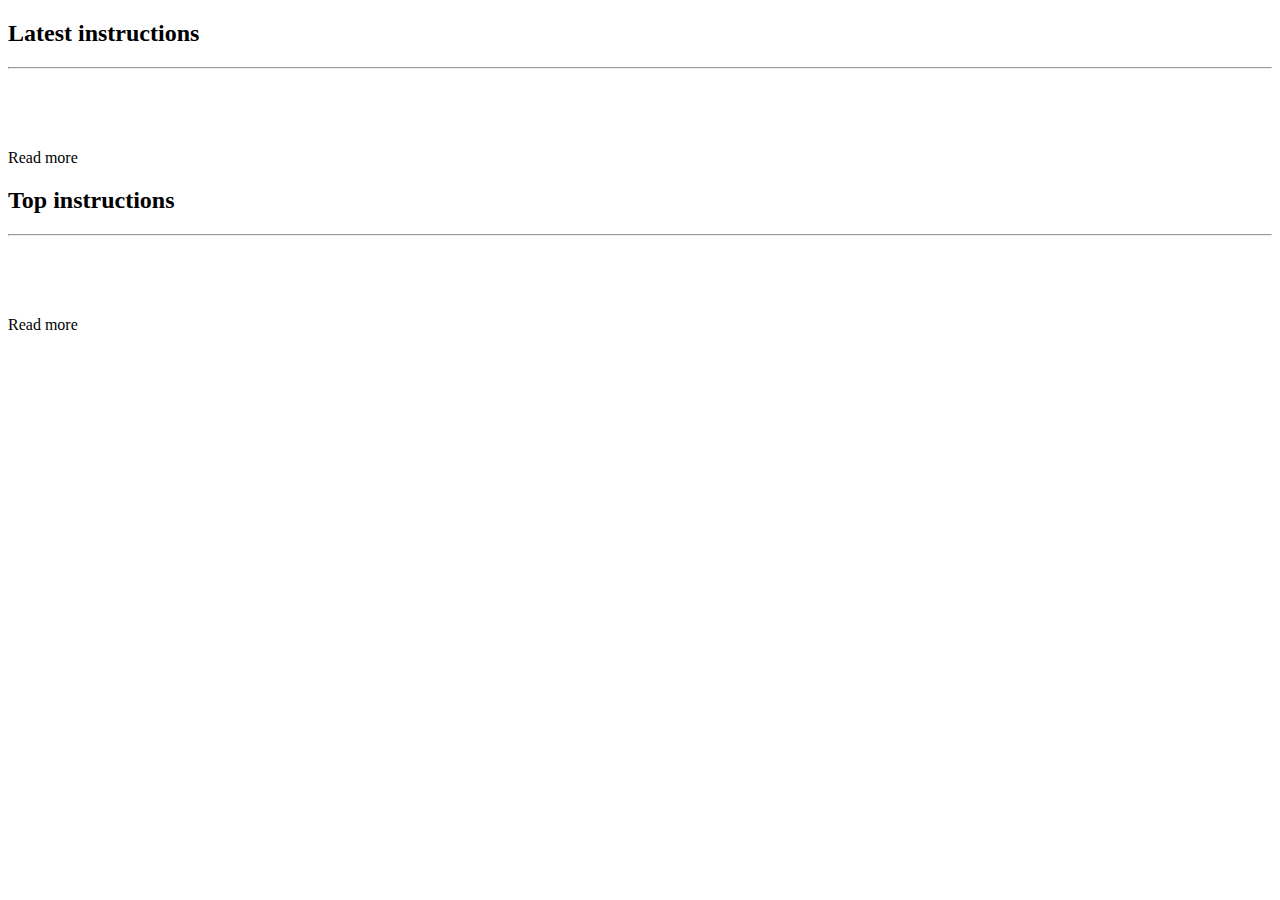
==== src/main/resources/templates/index.html @ 8a726d22 "Initial commit" ====
<!DOCTYPE html>
<html xmlns:th="http://www.thymeleaf.org"
      xmlns:sec="http://www.thymeleaf.org/thymeleaf-extras-springsecurity3">
<head>
    <meta charset="UTF-8"/>
    <title>Instructions</title>
    <link rel="stylesheet" type="text/css" href="webjars/bootstrap/4.0.0-beta-1/css/bootstrap.min.css"/>
    <link rel="stylesheet" type="text/css" href="/css/index.css"/>
    <link rel="stylesheet" type="text/css" href="/jqcloud/jqcloud.min.css"/>
    <script src="/webjars/jquery/3.0.0/jquery.min.js" type="text/javascript"></script>
    <script th:src="@{/popper.js/popper.min.js}"></script>
    <script src="/webjars/bootstrap/4.0.0-beta-1/js/bootstrap.min.js" type="text/javascript"></script>
    <script th:src="@{/jQCloud/jqcloud.min.js}"></script>


</head>
<body th:style="'background-color: ' + ${#themes.code('body.background.color')}">

<div th:replace="nav :: navbar"></div>
<div class="container">
    <div class="row mt-5">
        <h2 class="header" th:text="#{index.header.last}">Latest instructions</h2>

    </div>
    <div class="row">
        <div class="col-lg-6">
            <hr>
        </div>
    </div>
    <div class="row">
        <div class="col-lg-3 text-center border pt-4 pb-4 instr" th:each="instruction : ${lastInstructions}">
            <a th:href="@{'/instruction/' + ${instruction.getId()}}" >
                <img class="pb-3" th:src="${instruction.steps[0].images[0].link}" width="85%" height="50%">
            </a>
            <br>
            <span class="font-weight-bold header" th:text="${instruction.getName()}"></span><br><br>
            <span class="font-italic " th:text="${#strings.abbreviate(instruction.steps[0].text,140)}"></span><br>
            <a  th:href="@{'/instruction/' + ${instruction.getId()}}" th:text="#{index.readmore}">Read more</a>
        </div>
    </div>

    <div class="row mt-5">
        <h2 class="header" th:text="#{index.header.top}">Top instructions</h2>

    </div>
    <div class="row">
        <div class="col-lg-6">
            <hr>
        </div>
    </div>
    <div class="row">
        <div class="col-lg-3 text-center border pt-4 instr pb-4" th:each="instruction : ${topInstructions}">
            <a th:href="@{'/instruction/' + ${instruction.getId()}}">
                <img class="pb-3" th:src="${instruction.steps[0].images[0].link}" width="85%" height="50%">
            </a>
            <br>
            <span class="font-weight-bold header" th:text="${instruction.getName()}"></span><br><br>
            <span class="font-italic " th:text="${#strings.abbreviate(instruction.steps[0].text,140)}"></span><br>
            <a th:href="@{'/instruction/' + ${instruction.getId()}}" th:text="#{index.readmore}">Read more</a>
        </div>
    </div>
    <div class="row justify-content-center">
        <div id="tag-cloud">

        </div>
    </div>
</div>


<script th:src="@{/js/index.js}"></script>


</body>
</html>
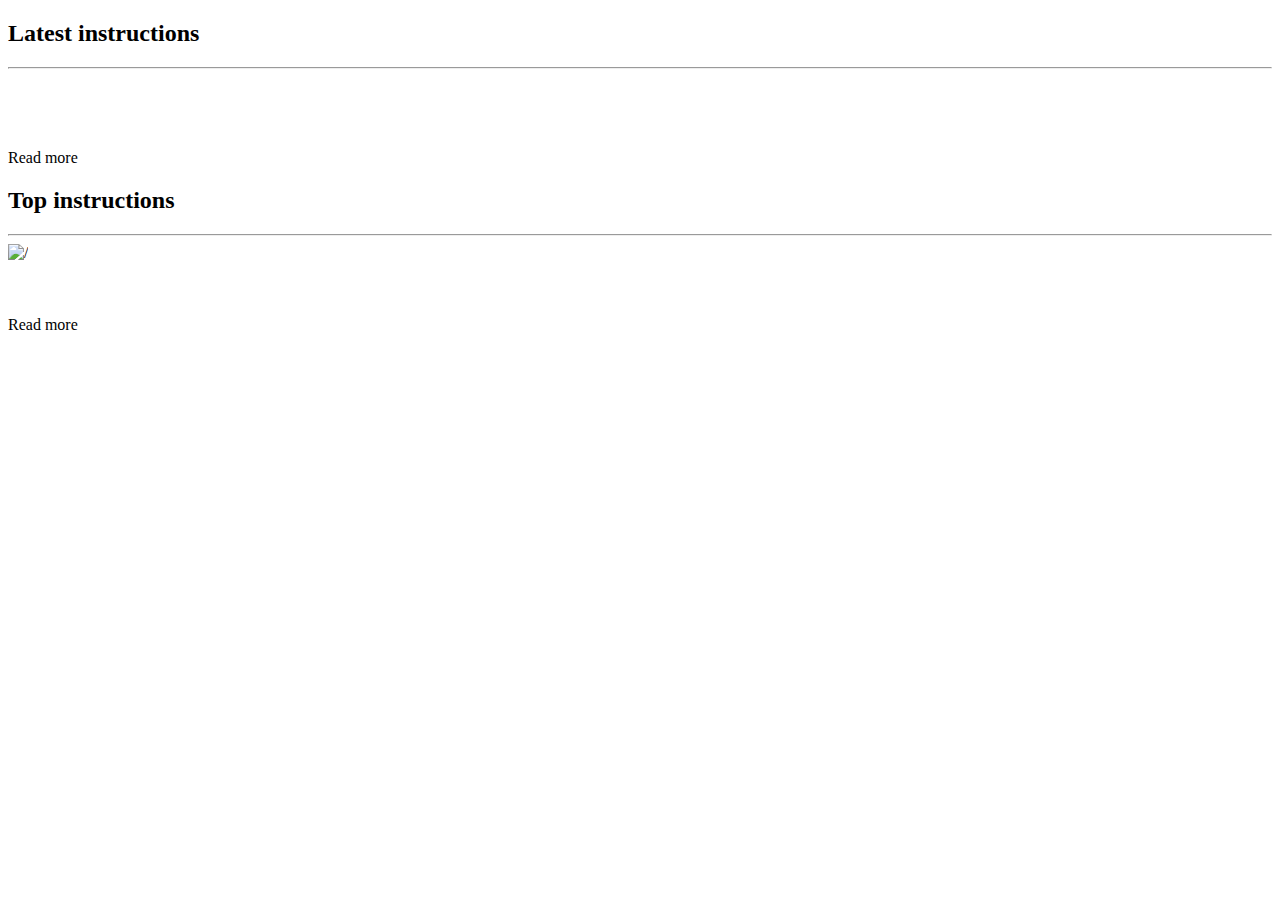
==== commit 8360c3b0: "---" ====
--- a/src/main/resources/templates/index.html
+++ b/src/main/resources/templates/index.html
@@ -23,12 +23,12 @@
 
     </div>
     <div class="row">
-        <div class="col-lg-6">
+        <div class="col-md-6">
             <hr>
         </div>
     </div>
     <div class="row">
-        <div class="col-lg-3 text-center border pt-4 pb-4 instr" th:each="instruction : ${lastInstructions}">
+        <div class="col-md-3 text-center border pt-4 pb-4 instr" th:each="instruction : ${lastInstructions}">
             <a th:href="@{'/instruction/' + ${instruction.getId()}}" >
                 <img class="pb-3" th:src="${instruction.steps[0].images[0].link}" width="85%" height="50%">
             </a>
@@ -44,14 +44,14 @@
 
     </div>
     <div class="row">
-        <div class="col-lg-6">
+        <div class="col-md-6">
             <hr>
         </div>
     </div>
     <div class="row">
-        <div class="col-lg-3 text-center border pt-4 instr pb-4" th:each="instruction : ${topInstructions}">
+        <div class="col-md-3 text-center border pt-4 instr pb-4" th:each="instruction : ${topInstructions}">
             <a th:href="@{'/instruction/' + ${instruction.getId()}}">
-                <img class="pb-3" th:src="${instruction.steps[0].images[0].link}" width="85%" height="50%">
+                <img class="pb-3" th:src="${instruction.steps[0].images[0].link}" width="85%" height="50%" alt=/>
             </a>
             <br>
             <span class="font-weight-bold header" th:text="${instruction.getName()}"></span><br><br>
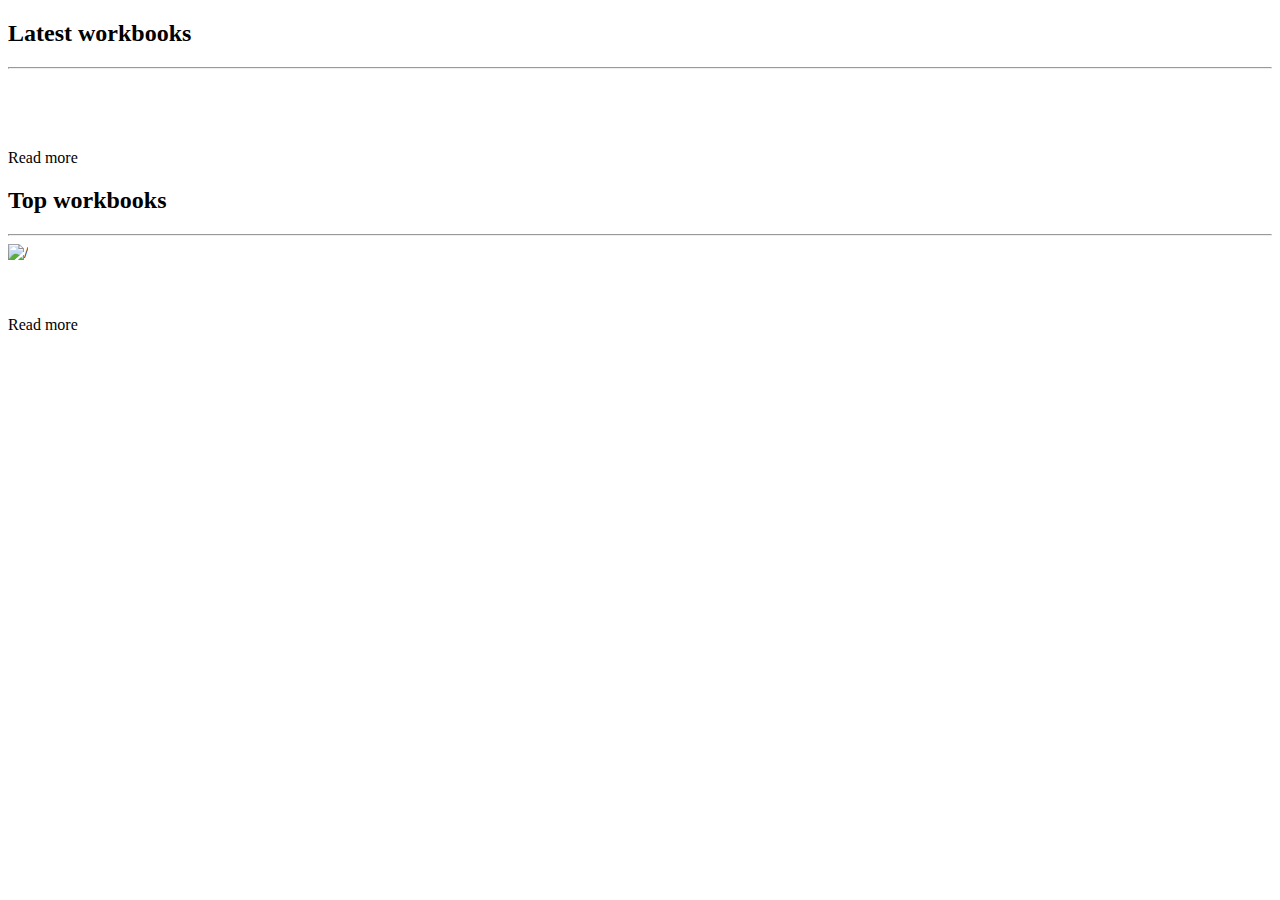
==== commit 8f13d3fb: "add question and confirm email" ====
--- a/src/main/resources/templates/index.html
+++ b/src/main/resources/templates/index.html
@@ -3,7 +3,7 @@
       xmlns:sec="http://www.thymeleaf.org/thymeleaf-extras-springsecurity3">
 <head>
     <meta charset="UTF-8"/>
-    <title>Instructions</title>
+    <title>Workbooks</title>
     <link rel="stylesheet" type="text/css" href="webjars/bootstrap/4.0.0-beta-1/css/bootstrap.min.css"/>
     <link rel="stylesheet" type="text/css" href="/css/index.css"/>
     <link rel="stylesheet" type="text/css" href="/jqcloud/jqcloud.min.css"/>
@@ -19,7 +19,27 @@
 <div th:replace="nav :: navbar"></div>
 <div class="container">
     <div class="row mt-5">
-        <h2 class="header" th:text="#{index.header.last}">Latest instructions</h2>
+        <h2 class="header" th:text="#{index.header.last}">Latest workbooks</h2>
+    </div>
+    <div class="row">
+        <div class="col-md-6">
+            <hr>
+        </div>
+    </div>
+    <div class="row">
+        <div class="col-md-3 text-center border pt-4 wbook pb-4" th:each="workbook : ${lastWorkbooks}">
+            <a th:href="@{'/workbook/' + ${workbook.getId()}}" >
+                <img class="pb-3" th:src="${workbook.questions[0].images[0].link}" width="85%" height="50%">
+            </a>
+            <br>
+            <span class="font-weight-bold header" th:text="${workbook.getName()}"></span><br><br>
+            <span class="font-italic " th:text="${#strings.abbreviate(workbook.questions[0].text,140)}"></span><br>
+            <a  th:href="@{'/workbook/' + ${workbook.getId()}}" th:text="#{index.readmore}">Read more</a>
+        </div>
+    </div>
+
+    <div class="row mt-5">
+        <h2 class="header" th:text="#{index.header.top}">Top workbooks</h2>
 
     </div>
     <div class="row">
@@ -28,35 +48,14 @@
         </div>
     </div>
     <div class="row">
-        <div class="col-md-3 text-center border pt-4 pb-4 instr" th:each="instruction : ${lastInstructions}">
-            <a th:href="@{'/instruction/' + ${instruction.getId()}}" >
-                <img class="pb-3" th:src="${instruction.steps[0].images[0].link}" width="85%" height="50%">
+        <div class="col-md-3 text-center border pt-4 wbook pb-4" th:each="workbook : ${topWorkbooks}">
+            <a th:href="@{'/workbook/' + ${workbook.getId()}}">
+                <img class="pb-3" th:src="${workbook.questions[0].images[0].link}" width="85%" height="50%" alt=/>
             </a>
             <br>
-            <span class="font-weight-bold header" th:text="${instruction.getName()}"></span><br><br>
-            <span class="font-italic " th:text="${#strings.abbreviate(instruction.steps[0].text,140)}"></span><br>
-            <a  th:href="@{'/instruction/' + ${instruction.getId()}}" th:text="#{index.readmore}">Read more</a>
-        </div>
-    </div>
-
-    <div class="row mt-5">
-        <h2 class="header" th:text="#{index.header.top}">Top instructions</h2>
-
-    </div>
-    <div class="row">
-        <div class="col-md-6">
-            <hr>
-        </div>
-    </div>
-    <div class="row">
-        <div class="col-md-3 text-center border pt-4 instr pb-4" th:each="instruction : ${topInstructions}">
-            <a th:href="@{'/instruction/' + ${instruction.getId()}}">
-                <img class="pb-3" th:src="${instruction.steps[0].images[0].link}" width="85%" height="50%" alt=/>
-            </a>
-            <br>
-            <span class="font-weight-bold header" th:text="${instruction.getName()}"></span><br><br>
-            <span class="font-italic " th:text="${#strings.abbreviate(instruction.steps[0].text,140)}"></span><br>
-            <a th:href="@{'/instruction/' + ${instruction.getId()}}" th:text="#{index.readmore}">Read more</a>
+            <span class="font-weight-bold header" th:text="${workbook.getName()}"></span><br><br>
+            <span class="font-italic " th:text="${#strings.abbreviate(workbook.questions[0].text,140)}"></span><br>
+            <a th:href="@{'/workbook/' + ${workbook.getId()}}" th:text="#{index.readmore}">Read more</a>
         </div>
     </div>
     <div class="row justify-content-center">
